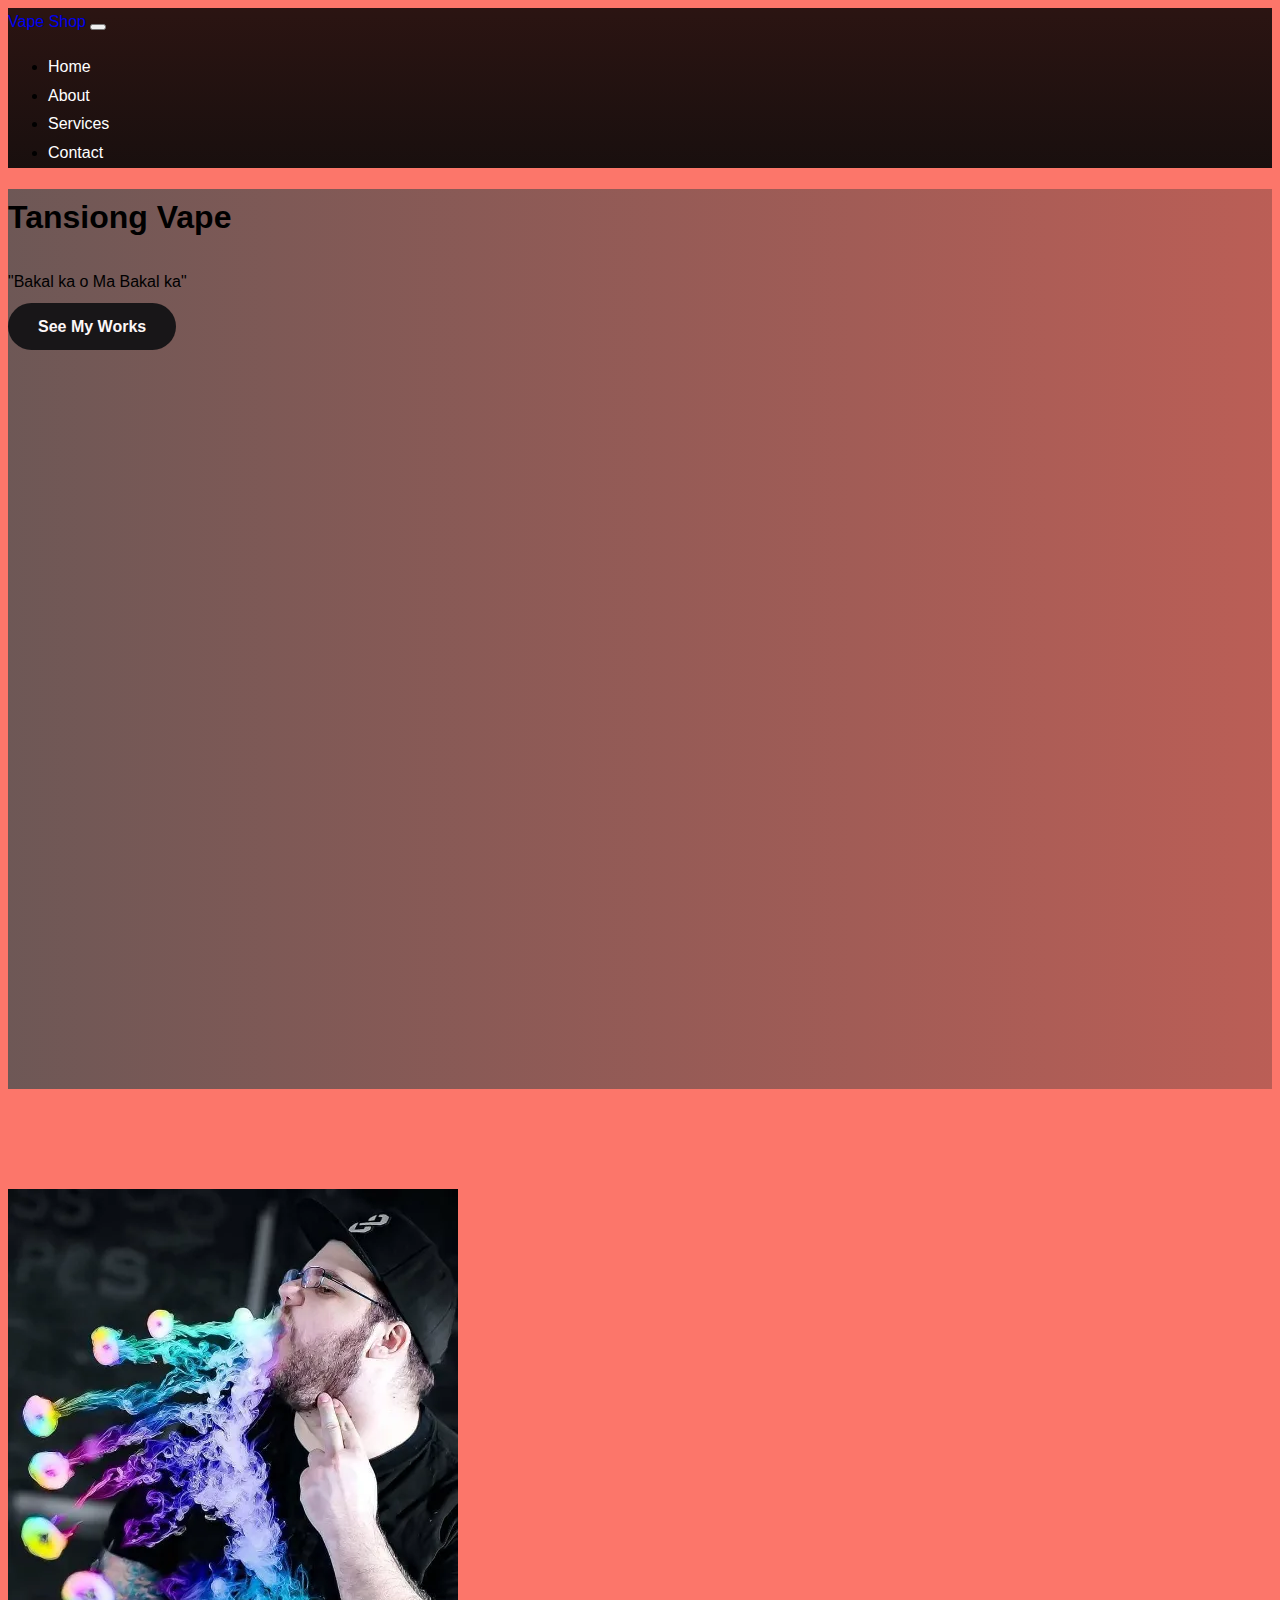
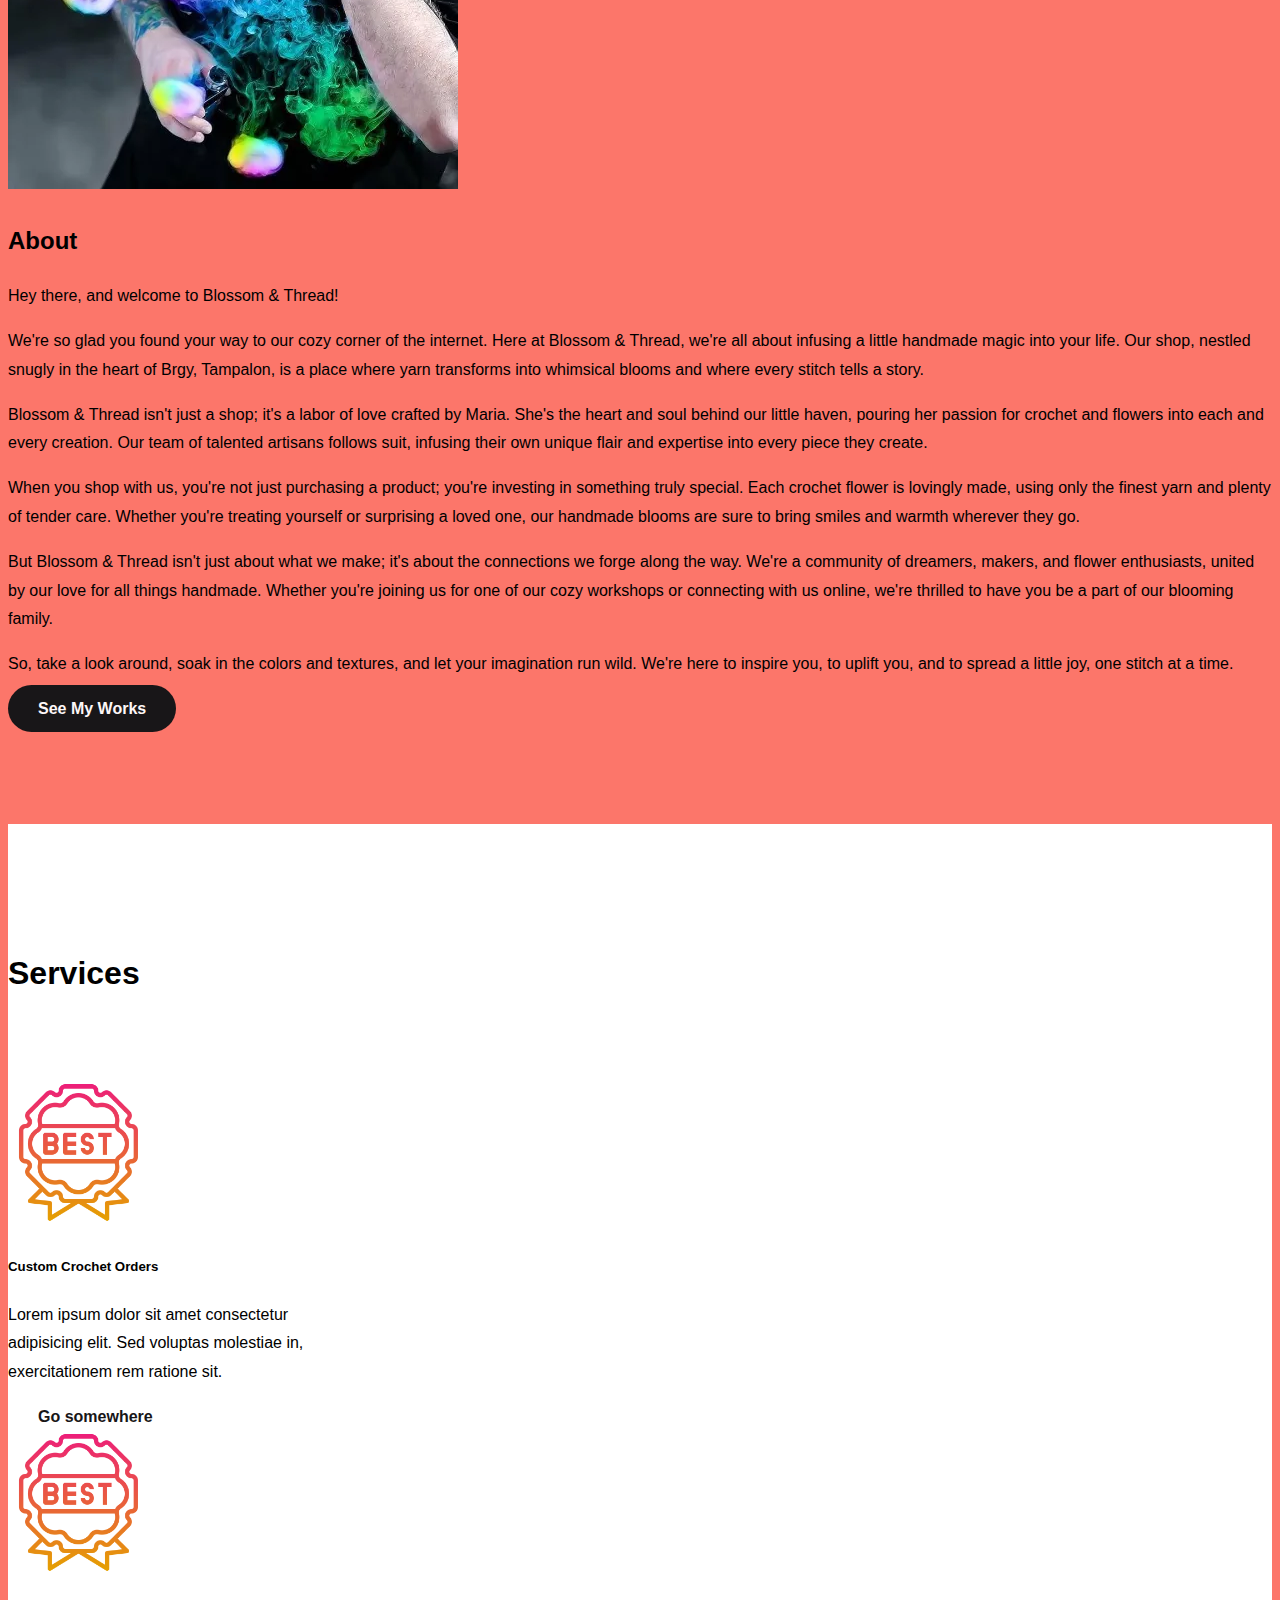
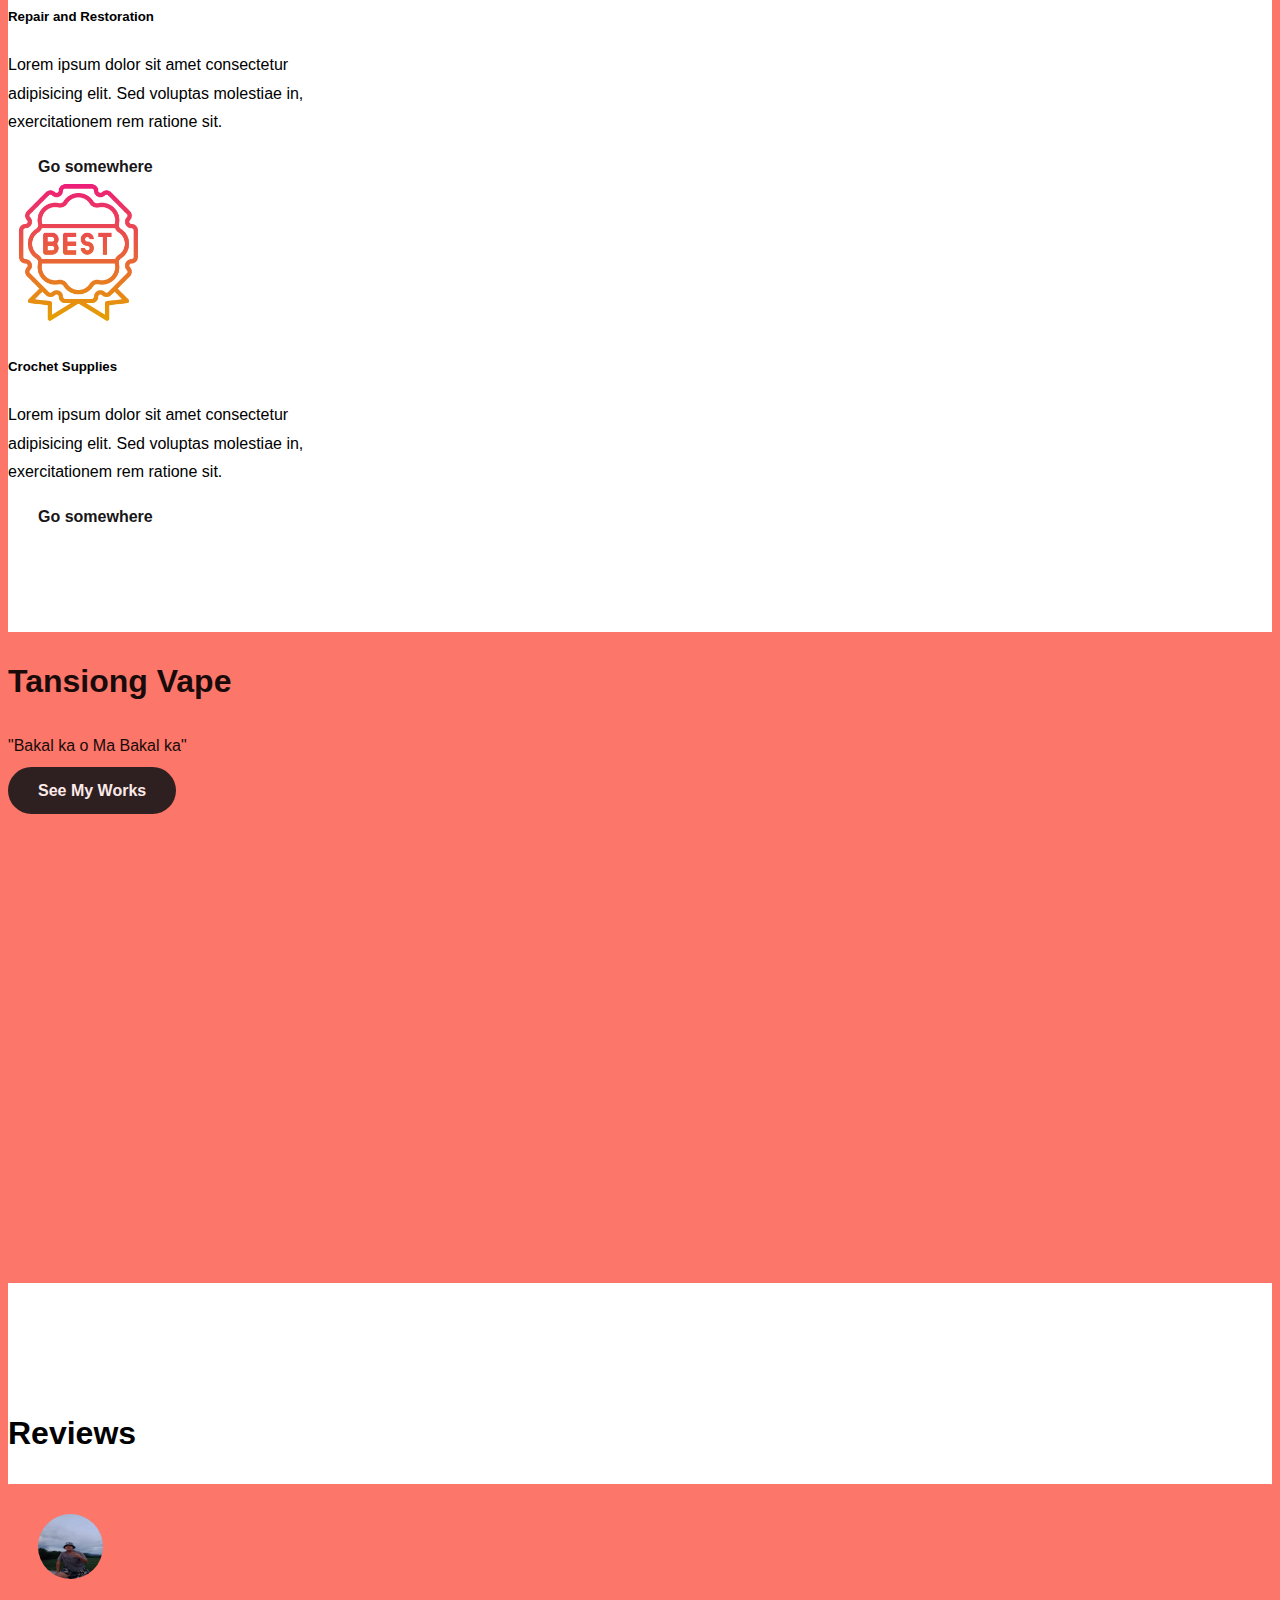
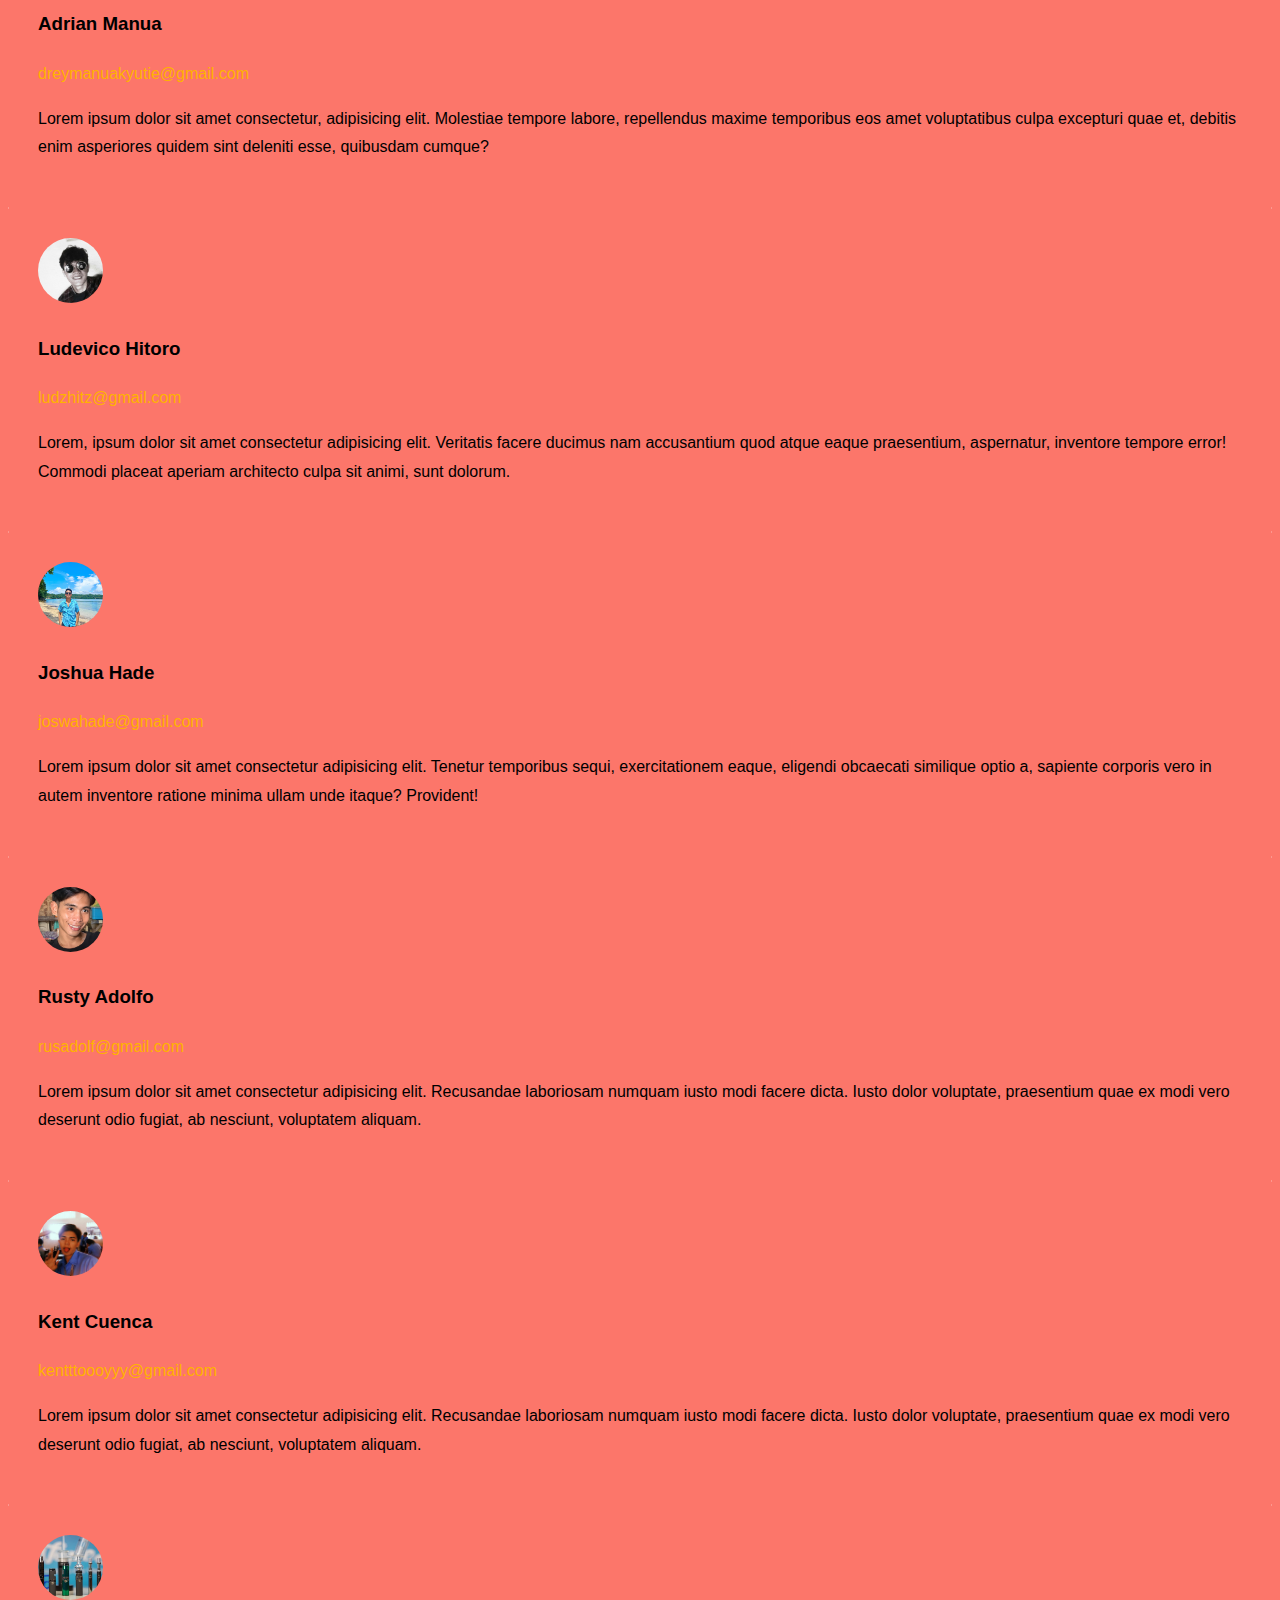
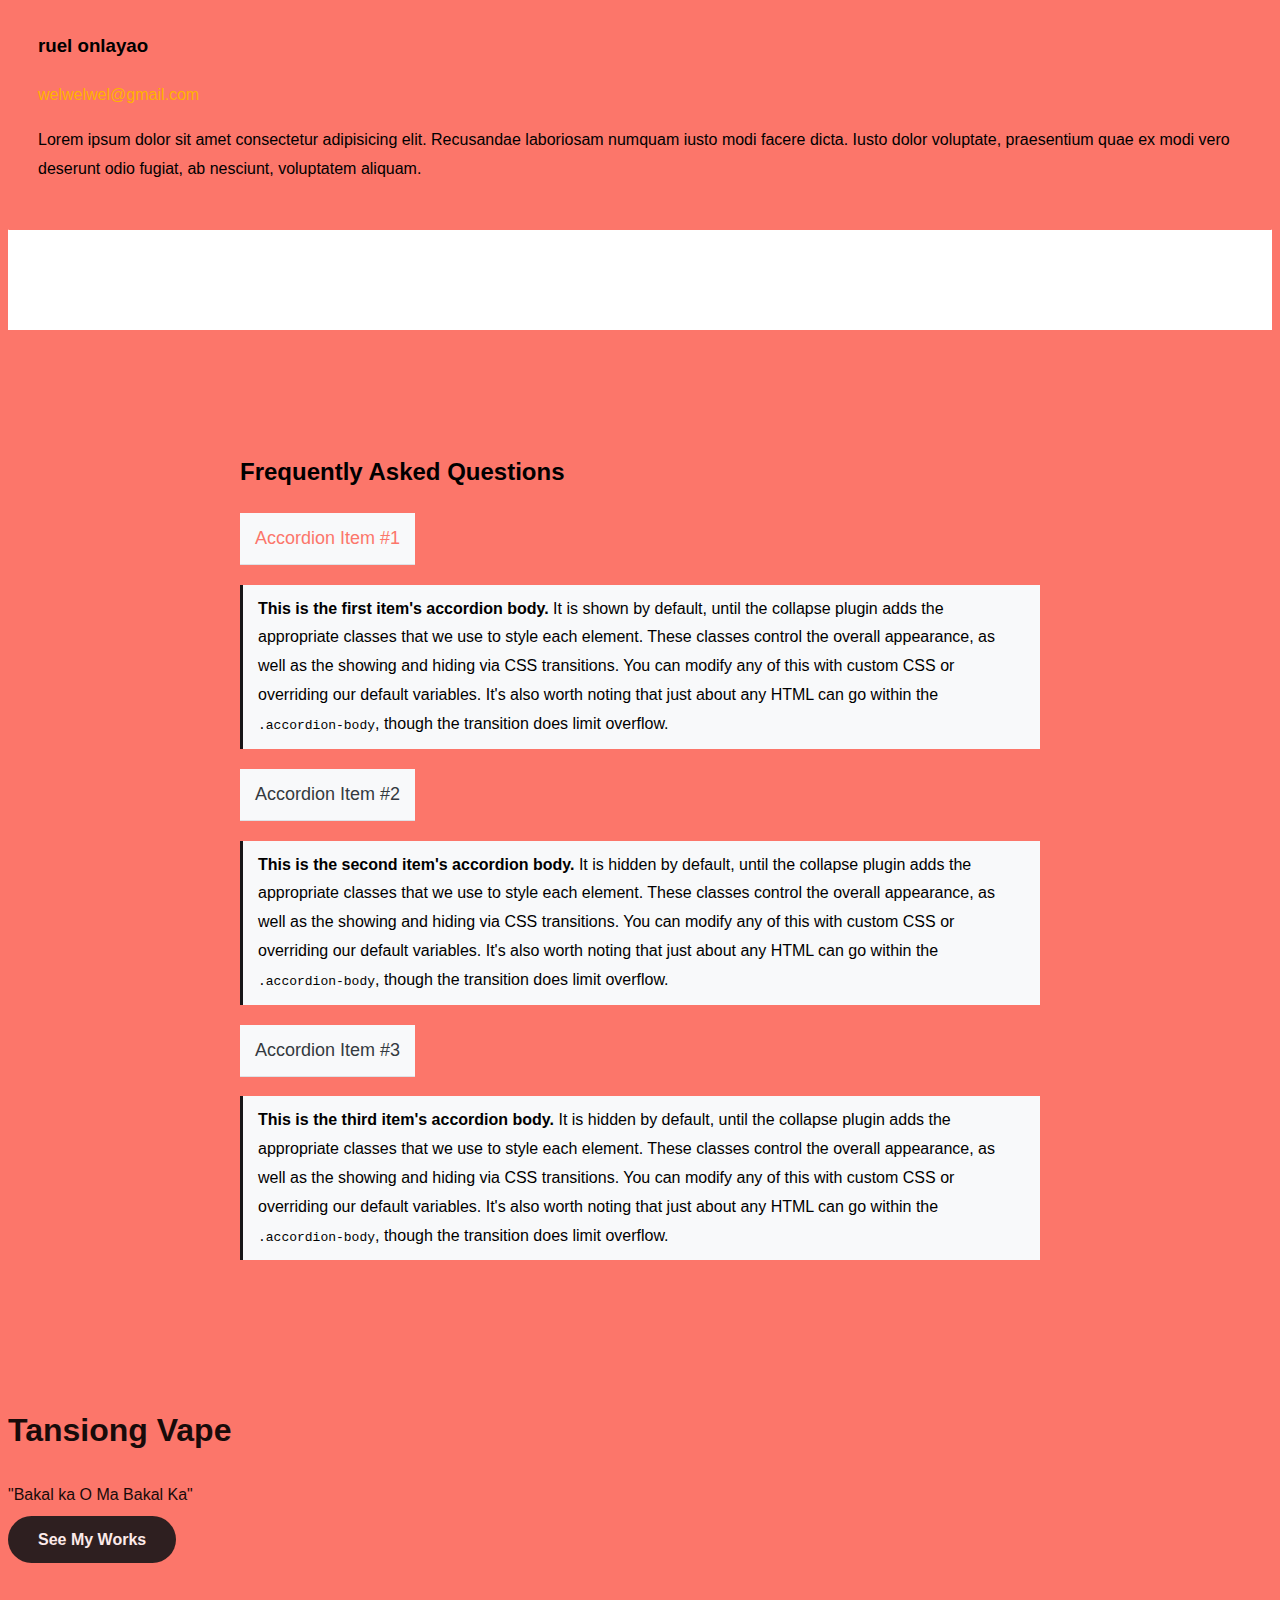
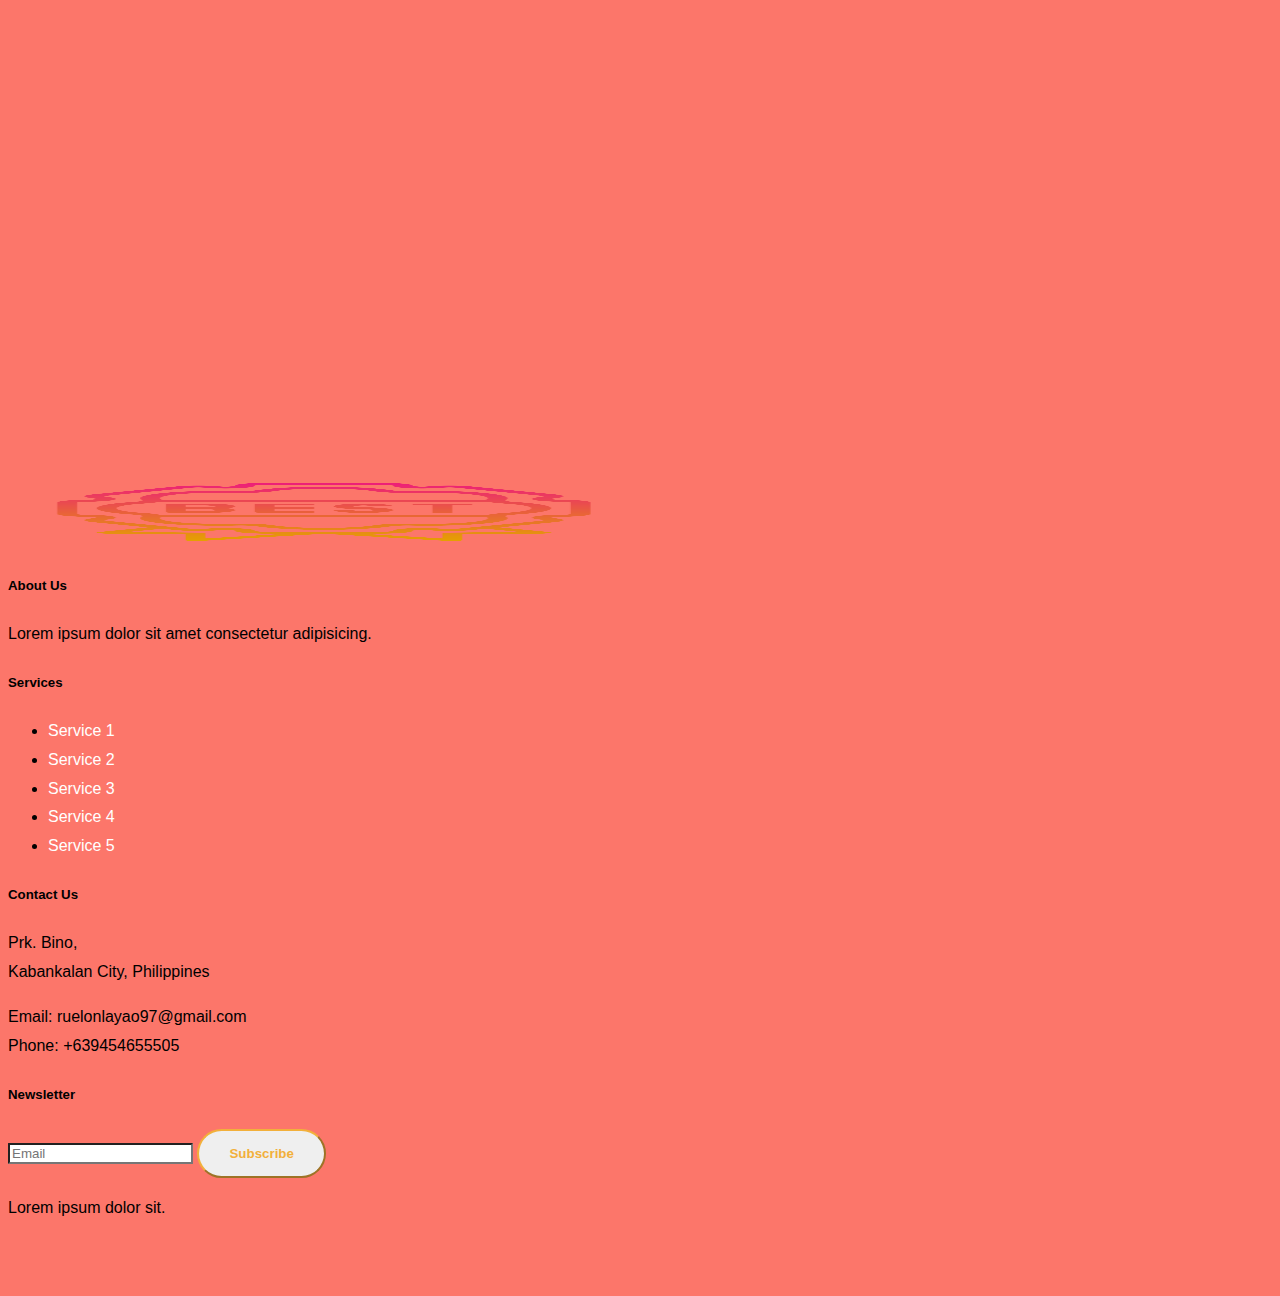
==== index.html @ 52c1e03f "testing" ====
<!DOCTYPE html>
<html lang="en">

<head>
    <meta charset="UTF-8">
    <meta name="viewport" content="width=device-width, initial-scale=1.0">
    <title>Document</title>
    <link href="https://cdn.jsdelivr.net/npm/bootstrap@5.2.3/dist/css/bootstrap.min.css" rel="stylesheet"
        integrity="sha384-rbsA2VBKQhggwzxH7pPCaAqO46MgnOM80zW1RWuH61DGLwZJEdK2Kadq2F9CUG65" crossorigin="anonymous">
    <link rel="stylesheet" href="./Assets/css/style.css">
    <script src="https://cdn.jsdelivr.net/npm/bootstrap@5.2.3/dist/js/bootstrap.bundle.min.js"
        integrity="sha384-kenU1KFdBIe4zVF0s0G1M5b4hcpxyD9F7jL+jjXkk+Q2h455rYXK/7HAuoJl+0I4"
        crossorigin="anonymous"></script>
</head>

<body>
    <nav class="navbar navbar-expand-lg bg-light">
        <div class="container">
            <a class="navbar-brand text-light" href="#">Vape Shop</a>
            <button class="navbar-toggler" type="button" data-bs-toggle="collapse"
                data-bs-target="#navbarSupportedContent" aria-controls="navbarSupportedContent" aria-expanded="false"
                aria-label="Toggle navigation">
                <span class="navbar-toggler-icon"></span>
            </button>
            <div class="collapse navbar-collapse" id="navbarSupportedContent">
                <ul class="navbar-nav ms-auto">
                    <li class="nav-item">
                        <a class="nav-link active text-light" aria-current="page" href="#">Home</a>
                    </li>
                    <li class="nav-item">
                        <a class="nav-link" href="#">About</a>
                    </li>
                    <li class="nav-item">
                        <a class="nav-link" href="#">Services</a>
                    </li>
                    <li class="nav-item">
                        <a class="nav-link" href="#">Contact</a>
                    </li>
            </div>
        </div>
    </nav>

    <!--banner-->
    <div id="banner" class="banner d-flex align-items-center">
        <div class="container">
            <div class="row">
                <div class="col-lg-12 text-center">
                    <h1 class="display-2 text-light fw-bold">Tansiong Vape</h1>
                    <p class="text-light">"Bakal ka o Ma Bakal ka"</p>
                    <a href="#work" class="btn btn-brand">See My Works</a>
                </div>
            </div>
        </div>
    </div>

    <script src="https://cdn.jsdelivr.net/npm/bootstrap@5.2.3/dist/js/bootstrap.bundle.min.js"
        integrity="sha384-kenU1KFdBIe4zVF0s0G1M5b4hcpxyD9F7jL+jjXkk+Q2h455rYXK/7HAuoJl+0I4"
        crossorigin="anonymous"></script>


    <!--ABOUT SECTION-->

    <section id="About">
        <div class="container">
            <div class="row align-items-center">
                <div class="col-lg-6">
                    <img src="./Assets/images/img.000.webp" alt="">
                </div>
                <div class="col-lg-6">
                    <h2 class="display-2 text-white fw-bold">About</h2>
                    <p class="text-white">Hey there, and welcome to Blossom & Thread!</p>
                    <p class="text-white">We're so glad you found your way to our cozy corner of the internet. Here at
                        Blossom & Thread, we're all about infusing a little handmade magic into your life. Our shop,
                        nestled snugly in the heart of Brgy, Tampalon, is a place where yarn transforms into whimsical
                        blooms and where every stitch tells a story.</p>
                    <p class="text-white">Blossom & Thread isn't just a shop; it's a labor of love crafted by Maria.
                        She's the heart and soul behind our little haven, pouring her passion for crochet and
                        flowers into each and every creation. Our team of talented artisans follows suit, infusing their
                        own unique flair and expertise into every piece they create.</p>
                    <p class="text-white">When you shop with us, you're not just purchasing a product; you're investing
                        in something truly special. Each crochet flower is lovingly made, using only the finest yarn and
                        plenty of tender care. Whether you're treating yourself or surprising a loved one, our handmade
                        blooms are sure to bring smiles and warmth wherever they go.</p>
                    <p class="text-white">But Blossom & Thread isn't just about what we make; it's about the connections
                        we forge along the way. We're a community of dreamers, makers, and flower enthusiasts, united by
                        our love for all things handmade. Whether you're joining us for one of our cozy workshops or
                        connecting with us online, we're thrilled to have you be a part of our blooming family.</p>
                    <p class="text-white">So, take a look around, soak in the colors and textures, and let your
                        imagination run wild. We're here to inspire you, to uplift you, and to spread a little joy, one
                        stitch at a time.</p>
                    <a href="#work" class="btn btn-brand">See My Works</a>
                </div>
            </div>
        </div>
    </section>


    <!--Sevices Section-->
    <section id="Services">
        <div class="container">
            <div class="text-center">
                <h1>Services</h1><br><br>
            </div>
            <div class="row">
                <div class="col-lg-4 d-flex align-items-center justify-content-center">
                    <div class="card py-3 px-2" style="width: 22rem;">
                        <img src="./Assets/images/best-seller_10680595.png" class="card-img-top icon-box-img mx-auto" alt="...">
                        <div class="card-body text-center">
                            <h5 class="card-title fw-bold">Custom Crochet Orders</h5>
                            <p class="card-text">Lorem ipsum dolor sit amet consectetur adipisicing elit. Sed voluptas molestiae in, exercitationem rem ratione sit.
                            </p>
                            <a href="#" class="btn btn-outline-brand">Go somewhere</a>
                        </div>
                    </div>
                </div> 
                <div class="col-lg-4 d-flex align-items-center justify-content-center">
                    <div class="card py-3 px-2" style="width: 22rem;">
                        <img src="./Assets/images/best-seller_10680595.png" class="card-img-top icon-box-img mx-auto" alt="...">
                        <div class="card-body text-center">
                            <h5 class="card-title fw-bold">Repair and Restoration</h5>
                            <p class="card-text">Lorem ipsum dolor sit amet consectetur adipisicing elit. Sed voluptas molestiae in, exercitationem rem ratione sit.</p>
                            <a href="#" class="btn btn-outline-brand">Go somewhere</a>
                        </div>
                    </div>
                </div>
                        <div class="col-lg-4 d-flex align-items-center justify-content-center">
                            <div class="card py-3 px-2" style="width: 22rem;">
                                <img src="./Assets/images/best-seller_10680595.png" class="card-img-top icon-box-img mx-auto" alt="...">
                                <div class="card-body text-center">
                                    <h5 class="card-title fw-bold">Crochet Supplies</h5>
                                    <p class="card-text">Lorem ipsum dolor sit amet consectetur adipisicing elit. Sed voluptas molestiae in, exercitationem rem ratione sit.</p>
                                    <a href="#" class="btn btn-outline-brand">Go somewhere</a>
                                </div>
                            </div>
                        </div>
                            
            </div>
        </div>
    </section>



    <!-- Call to action-->
    <div id="cta" class="cta d-flex align-items-center">
        <div class="container">
            <div class="row">
                <div class="col-lg-12 text-center">
                    <h1 class="display-2 text-light fw-bold">Tansiong Vape</h1>
                    <p class="text-light">"Bakal ka o Ma Bakal ka"</p>
                    <a href="#work" class="btn btn-brand">See My Works</a>
                </div>
            </div>
        </div>
    </div>



    <!--Reviews-->

    <section id="reviews">
        <div class="container">
            <div class="row">
                <div class="col-lg-12">
                    <h1 class="text-dark">Reviews</h1>
                </div>
            </div>

            <div class="row row-cols-lg-3">
                <div class="col">
                    <div class="testimonials mt-4">
                        <div class="d-flex">
                            <img src="./Assets/images/drey young.jpg" alt="">
                            <div class="ms-2 mb-2">
                                <h3 class="text-white">Adrian Manua</h3>
                                <p><a href="">dreymanuakyutie@gmail.com</a></p>
                            </div>
                        </div>
                        <p class="text-white">Lorem ipsum dolor sit amet consectetur, adipisicing elit. Molestiae tempore labore, repellendus maxime temporibus eos amet voluptatibus culpa excepturi quae et, debitis enim asperiores quidem sint deleniti esse, quibusdam cumque?</p>
                    </div>
                </div>
                <div class="col">
                    <div class="testimonials mt-4">
                        <div class="d-flex">
                            <img src="./Assets/images/luddzzzz.jpg" alt="">
                            <div class="ms-2 mb-2">
                                <h3 class="text-white">Ludevico Hitoro</h3>
                                <p><a href="">ludzhitz@gmail.com</a></p>
                            </div>
                        </div>
                        <p class="text-white">Lorem, ipsum dolor sit amet consectetur adipisicing elit. Veritatis facere ducimus nam accusantium quod atque eaque praesentium, aspernatur, inventore tempore error! Commodi placeat aperiam architecto culpa sit animi, sunt dolorum.</p>
                    </div>
                </div>
                <div class="col">
                    <div class="testimonials mt-4">
                        <div class="d-flex">
                            <img src="./Assets/images/joswa.jpg" alt="">
                            <div class="ms-2 mb-2">
                                <h3 class="text-white">Joshua Hade</h3>
                                <p><a href="">joswahade@gmail.com</a></p>
                            </div>
                        </div>
                        <p class="text-white">Lorem ipsum dolor sit amet consectetur adipisicing elit.
                            Tenetur temporibus sequi, exercitationem eaque, eligendi obcaecati similique optio a,
                            sapiente corporis vero in autem inventore ratione minima ullam unde itaque? Provident!</p>
                    </div>
                </div>
                <div class="col">
                    <div class="testimonials mt-4">
                        <div class="d-flex">
                            <img src="./Assets/images/rusty.jpg" alt="">
                            <div class="ms-2 mb-2">
                                <h3 class="text-white">Rusty Adolfo</h3>
                                <p><a href="">rusadolf@gmail.com</a></p>
                            </div>
                        </div>
                        <p class="text-white">Lorem ipsum dolor sit amet consectetur adipisicing elit.
                            Recusandae laboriosam numquam iusto modi facere dicta. Iusto dolor voluptate,
                            praesentium quae ex modi vero deserunt odio fugiat, ab nesciunt, voluptatem aliquam.</p>
                    </div>
                </div>
                <div class="col">
                    <div class="testimonials mt-4">
                        <div class="d-flex">
                            <img src="./Assets/images/kentoy.jpg" alt="">
                            <div class="ms-2 mb-2">
                                <h3 class="text-white">Kent Cuenca</h3>
                                <p><a href="">kentttoooyyy@gmail.com</a></p>
                            </div>
                        </div>
                        <p class="text-white">Lorem ipsum dolor sit amet consectetur adipisicing elit.
                            Recusandae laboriosam numquam iusto modi facere dicta. Iusto dolor voluptate,
                            praesentium quae ex modi vero deserunt odio fugiat, ab nesciunt, voluptatem aliquam.</p>
                    </div>
                </div>
                <div class="col">
                    <div class="testimonials mt-4">
                        <div class="d-flex">
                            <img src="./Assets/images/vape.000.webp" alt="">
                            <div class="ms-2   mb-2">
                                <h3 class="text-white">ruel onlayao</h3>
                                <p><a href="">welwelwel@gmail.com</a></p>
                            </div>
                        </div>
                        <p class="text-white">Lorem ipsum dolor sit amet consectetur adipisicing elit.
                            Recusandae laboriosam numquam iusto modi facere dicta. Iusto dolor voluptate,
                            praesentium quae ex modi vero deserunt odio fugiat, ab nesciunt, voluptatem aliquam.</p>
                    </div>
                </div>
            </div>
        </div>
    </section>

    <!--FAQs-->
    <section id="faq">
        <div class="container">
            <div class="faq-section">
                <h2>Frequently Asked Questions</h2>
                <div class="accordion" id="accordionExample">
                    <div class="accordion-item">
                        <h2 class="accordion-header" id="headingOne">
                            <button class="accordion-button" type="button" data-bs-toggle="collapse"
                                data-bs-target="#collapseOne" aria-expanded="true" aria-controls="collapseOne">
                                Accordion Item #1
                            </button>
                        </h2>
                        <div id="collapseOne" class="accordion-collapse collapse show" aria-labelledby="headingOne"
                            data-bs-parent="#accordionExample">
                            <div class="accordion-body">
                                <strong>This is the first item's accordion body.</strong> It is shown by default, until
                                the collapse plugin adds the appropriate classes that we use to style each element.
                                These classes control the overall appearance, as well as the showing and hiding via CSS
                                transitions. You can modify any of this with custom CSS or overriding our default
                                variables. It's also worth noting that just about any HTML can go within the
                                <code>.accordion-body</code>, though the transition does limit overflow.
                            </div>
                        </div>
                    </div>
                    <div class="accordion-item">
                        <h2 class="accordion-header" id="headingTwo">
                            <button class="accordion-button collapsed" type="button" data-bs-toggle="collapse"
                                data-bs-target="#collapseTwo" aria-expanded="false" aria-controls="collapseTwo">
                                Accordion Item #2
                            </button>
                        </h2>
                        <div id="collapseTwo" class="accordion-collapse collapse" aria-labelledby="headingTwo"
                            data-bs-parent="#accordionExample">
                            <div class="accordion-body">
                                <strong>This is the second item's accordion body.</strong> It is hidden by default,
                                until the collapse plugin adds the appropriate classes that we use to style each
                                element. These classes control the overall appearance, as well as the showing and hiding
                                via CSS transitions. You can modify any of this with custom CSS or overriding our
                                default variables. It's also worth noting that just about any HTML can go within the
                                <code>.accordion-body</code>, though the transition does limit overflow.
                            </div>
                        </div>
                    </div>
                    <div class="accordion-item">
                        <h2 class="accordion-header" id="headingThree">
                            <button class="accordion-button collapsed" type="button" data-bs-toggle="collapse"
                                data-bs-target="#collapseThree" aria-expanded="false" aria-controls="collapseThree">
                                Accordion Item #3
                            </button>
                        </h2>
                        <div id="collapseThree" class="accordion-collapse collapse" aria-labelledby="headingThree"
                            data-bs-parent="#accordionExample">
                            <div class="accordion-body">
                                <strong>This is the third item's accordion body.</strong> It is hidden by default, until
                                the collapse plugin adds the appropriate classes that we use to style each element.
                                These classes control the overall appearance, as well as the showing and hiding via CSS
                                transitions. You can modify any of this with custom CSS or overriding our default
                                variables. It's also worth noting that just about any HTML can go within the
                                <code>.accordion-body</code>, though the transition does limit overflow.
                            </div>
                        </div>
                    </div>
                </div>
            </div>
        </div>
    </section>

    <!-- Call to action-->
    <div id="cta" class="cta d-flex align-items-center">
        <div class="container">
            <div class="row">
                <div class="col-lg-12 text-center">
                    <h1 class="display-2 text-light fw-bold">Tansiong Vape</h1>
                    <p class="text-light">"Bakal ka O Ma Bakal Ka"</p>
                    <a href="#work" class="btn btn-brand">See My Works</a>
                </div>
            </div>
        </div>
    </div>

    <!-- Footer -->
    <footer class="footer text-white" id="footer">
        <div class="container">
            <div class="row al">
                <div class="col-md-3 col-sm-6 text-lg-start text-center">
                    <a class="navbar-brand" href="#">
                        <img src="./Assets/images/best-seller_10680595.png" alt="Logo" height="60px">
                    </a>
                    <h5 class="mt-4">About Us</h5>
                    <p>Lorem ipsum dolor sit amet consectetur adipisicing.</p>
                </div>
                <div class="col-md-3 col-sm-6 text-lg-start ps-lg-5 ps-0 text-center">
                    <h5>Services</h5>
                    <ul class="list-unstyled">
                        <li><a href="#">Service 1</a></li>
                        <li><a href="#">Service 2</a></li>
                        <li><a href="#">Service 3</a></li>
                        <li><a href="#">Service 4</a></li>
                        <li><a href="#">Service 5</a></li>
                    </ul>
                </div>
                <div class="col-md-3 col-sm-6 text-lg-start text-center">
                    <h5>Contact Us</h5>
                    <p>Prk. Bino,<br>Kabankalan City, Philippines</p>
                    <p>Email: ruelonlayao97@gmail.com<br>Phone: +639454655505</p>
                </div>
                <div class="col-md-3 col-sm-6 text-lg-start text-center">
                    <h5>Newsletter</h5>
                    <form>
                        <div class="input-group mb-3">
                            <input type="text" class="form-control" style="border-radius: 1px;" placeholder="Email"
                                aria-label="email" aria-describedby="button-addon2">
                            <button class="btn btn-outline-light" type="button" id="button-addon2">Subscribe</button>
                        </div>
                    </form>
                    <p>Lorem ipsum dolor sit.</p>
                </div>
            </div>
        </div>
    </footer>

    <script src="https://cdn.jsdelivr.net/npm/bootstrap@5.2.3/dist/js/bootstrap.bundle.min.js"
        integrity="sha384-kenU1KFdBIe4zVF0s0G1M5b4hcpxyD9F7jL+jjXkk+Q2h455rYXK/7HAuoJl+0I4"
        crossorigin="anonymous"></script>

</body>




</html>
---- Assets/css/style.css ----
:root {
    --bg1: #FC766AFF;
    --bg2: #000000;
    --body: rgb(95, 86, 86);
    --black: #181618;
    --white: rgb(255, 255, 255);
    --p: rgb(255, 179, 0);

}
 
body {
    font-family: Arial, Helvetica, sans-serif;
    color: var(--bg2);
    line-height: 1.8;
    background-color: var(--bg1);
}

a {
 text-decoration: none;
}


#banner {
    min-height: 100vh;
    background: linear-gradient( to right, hsla(0, 2%, 33%, 0.856), rgba(44, 42, 42, 0.315)),
    url(https://www.highermentality.com/wp-content/uploads/2018/01/vapin.jpg);
    background-size: cover;
}

.navbar {
    background: linear-gradient(to bottom, hsla(0, 0%, 0%, 0.829) ,rgba(7, 7, 7, 0.925));
}

.navbar .nav-link {
    color:#FFFFFF;
}

.navbar #navbarNav .nav-link.active {
    color: var(--black) !important;
}

.navbar .nav-link:hover {
    color: var(--bg1) !important;
}

.navbar-brand img {
    width: 50%;
}

.btn{
    padding: 15px 30px;
    transition: all 0.4s ease;
    font-weight: 800;
    border-radius: 100px;
}

.btn-brand {
    background-color: var(--black);
    color: #fdf7f7;
}

.btn-brand:hover {
    background-color: transparent;
    color: var(--white);
    border-color: var(--white);
}

.btn-outline-brand {
    background-color: transparent;
    color: var(--black);
    border-color: var(--black);
}

.btn-outline-brand:hover {
    background-color: var(--black);
    color: var(--black);
}

#about {
    background-color: var(--bg1);
    position: relative;
    z-index: 1;

}

section {
    padding-top: 100px;
    padding-bottom: 100px;
}


#Services {
    background-color: var(--white);
}

.icon-box-img {
    width: 40%;
}

.card {
    transition: background-color 0.3s, color 0.3s;
}

.card:hover {
    background-color: var(--bg1);
}

.card:hover .card-title,
.card:hover .card-text,
.card:hover .btn {
    color: #FFFFFF;

}

#cta {
    position: relative;
    opacity: 0.90;
    background-position: center;
    background-size: cover;
    background-repeat: no-repeat;
    background-attachment: fixed;
    background-image: linear-gradient( to right, hsla(0, 2%, 33%, 0.856), rgba(44, 42, 42, 0.315)),
    url(https://www.highermentality.com/wp-content/uploads/2018/01/vapin.jpg);
    min-height: 70vh;
}

#reviews {
    background-color: #FFFFFF;
}

.testimonials {
    padding: 30px;
    background-color: var(--bg1);
    border-radius: 1px;
}

.testimonials img {
    width: 65px;
    border-radius: 100px;
    height: 65px;
}

#reviews a {
    text-decoration: none;
    color: var(--p);
}

.faq-section {
    max-width: 800px;
    margin: auto;
}

.accordion-item {
    margin-bottom: 20px; /* Add margin bottom for spacing */
    border-radius: 0 !important;
}

.accordion-button {
    background-color: #f8f9fa;
    border: none;
    border-bottom: 1px solid #dee2e6;
    border-radius: 0;
    padding: 15px;
    font-size: 18px;
    font-weight: 500;
    color: #343a40;
    cursor: pointer;
    transition: background-color 0.3s, color 0.3s;
}

.accordion-body {
    border-left: 3px solid var(--black);
    padding: 10px 15px;
    margin-left: 0;
    background-color: #f8f9fa;
}

.faq-answer p {
    margin-bottom: 0;
}
 
.accordion-button:focus {
    box-shadow: none;
}

.accordion-button:not(.collapsed) {
    color: var(--bg1);
}

/* Hover effect for FAQ questions */
.accordion-button:hover {
    background-color: var(--white); /* Change background color on hover */
    color: var(--bg1); /* Change text color on hover */
}

/* Adjust accordion icon */
.accordion-button::after {
    font-family: "Font Awesome 5 Free";
    content: ""; /* Plus icon */
    float: right;
    font-weight: 900;
    margin-left: auto;
}

.accordion-button[aria-expanded="true"]::after {
    content: ""; /* Minus icon */
}

/* Footer */
#footer {
    padding-top: 50px;
    padding-bottom: 50px;
    background-color: var(--bg1);
}

#footer ul.list-unstyled li a {
    color: #ffffff;
}
#footer ul.list-unstyled li:hover a {
    color: var(--brand);
}

#reviews h2, #services h2 {
    color: var(--bg1);
}

.btn-outline-light {
    border-color: #F2B03B !important;
    color:#F2B03B
}
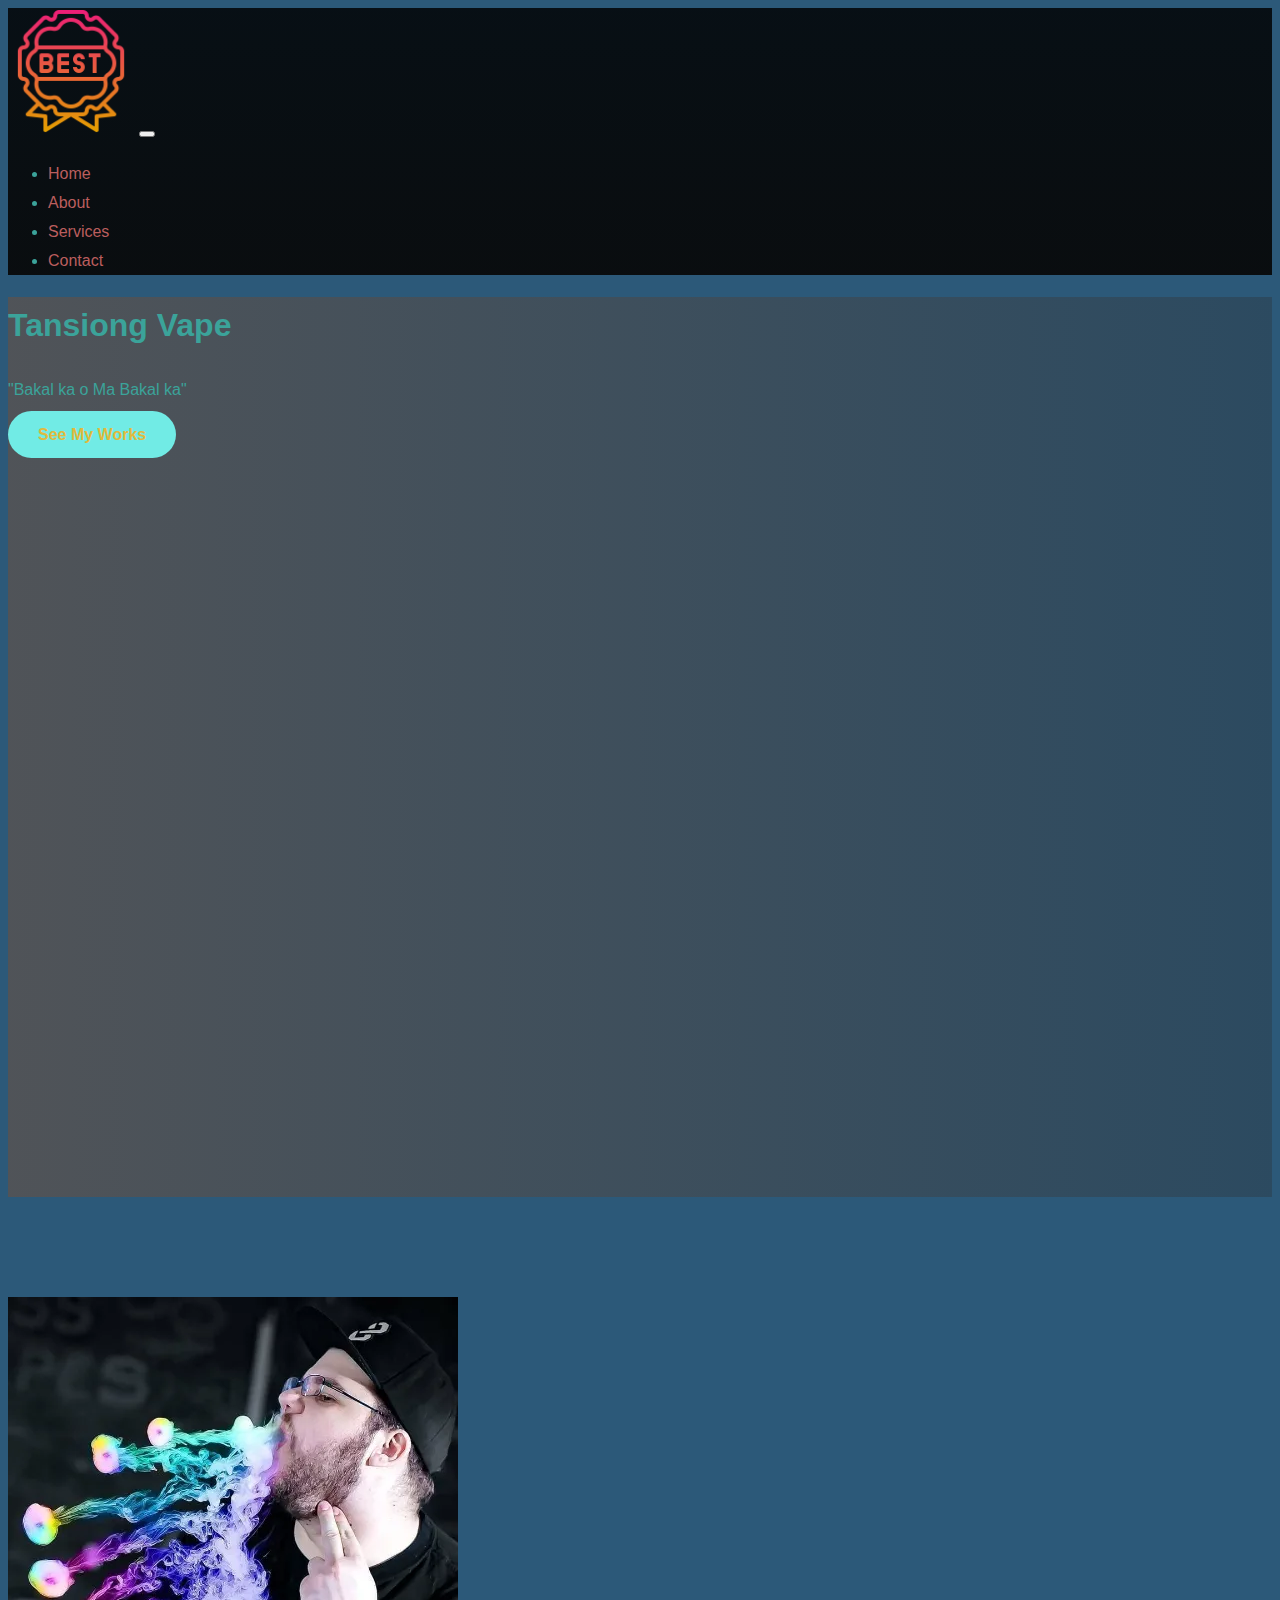
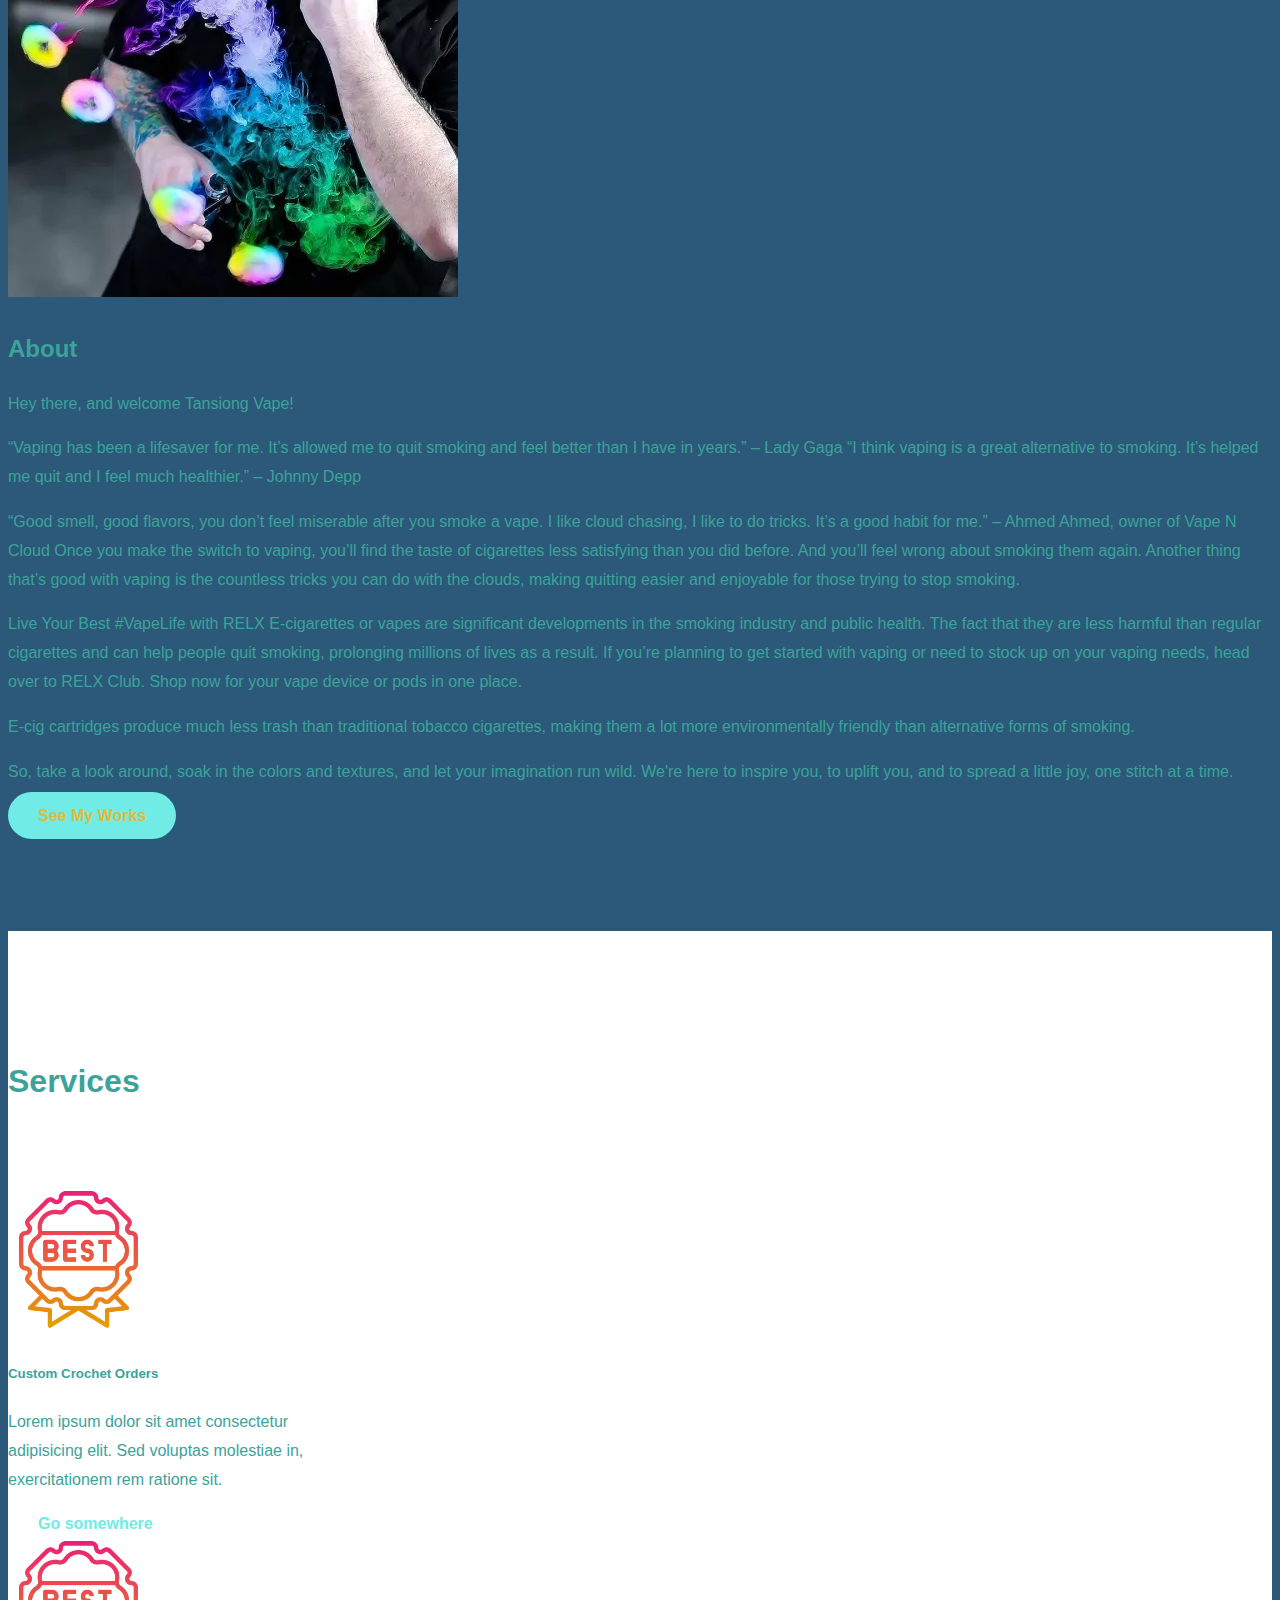
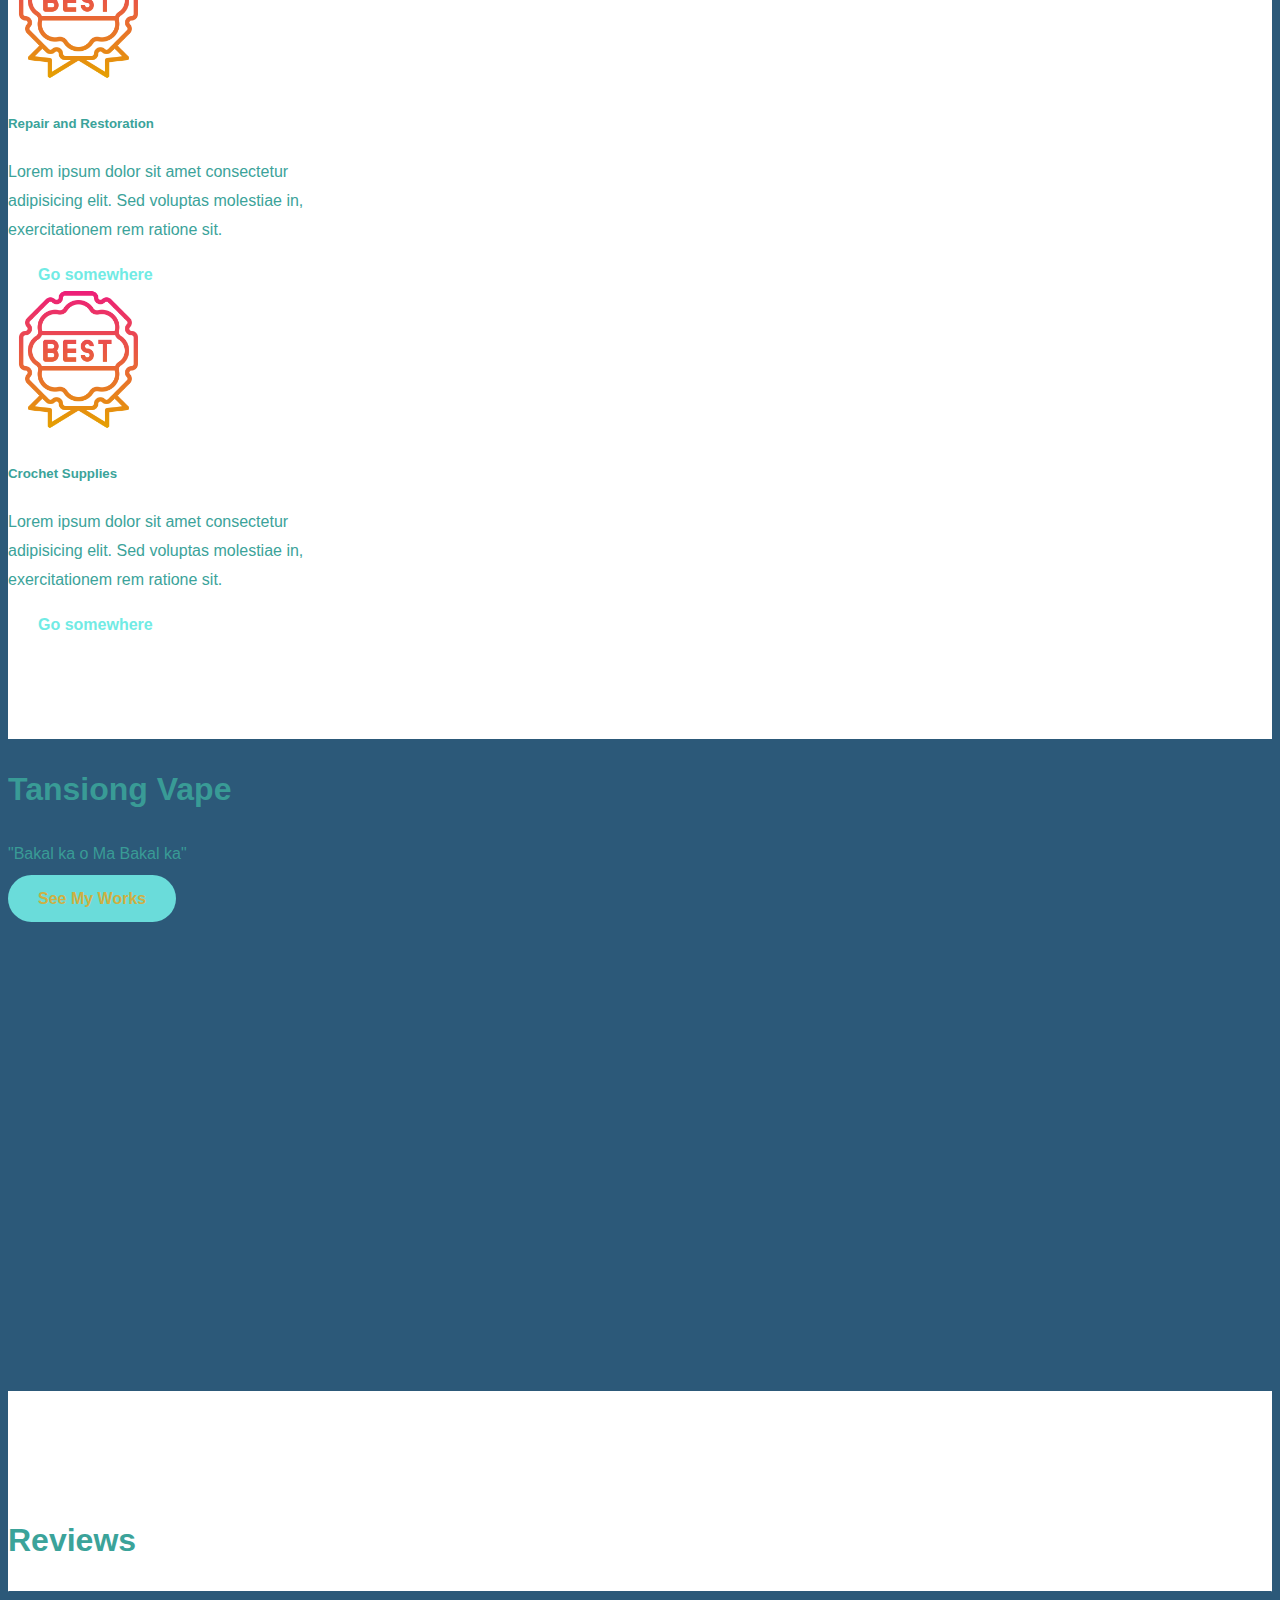
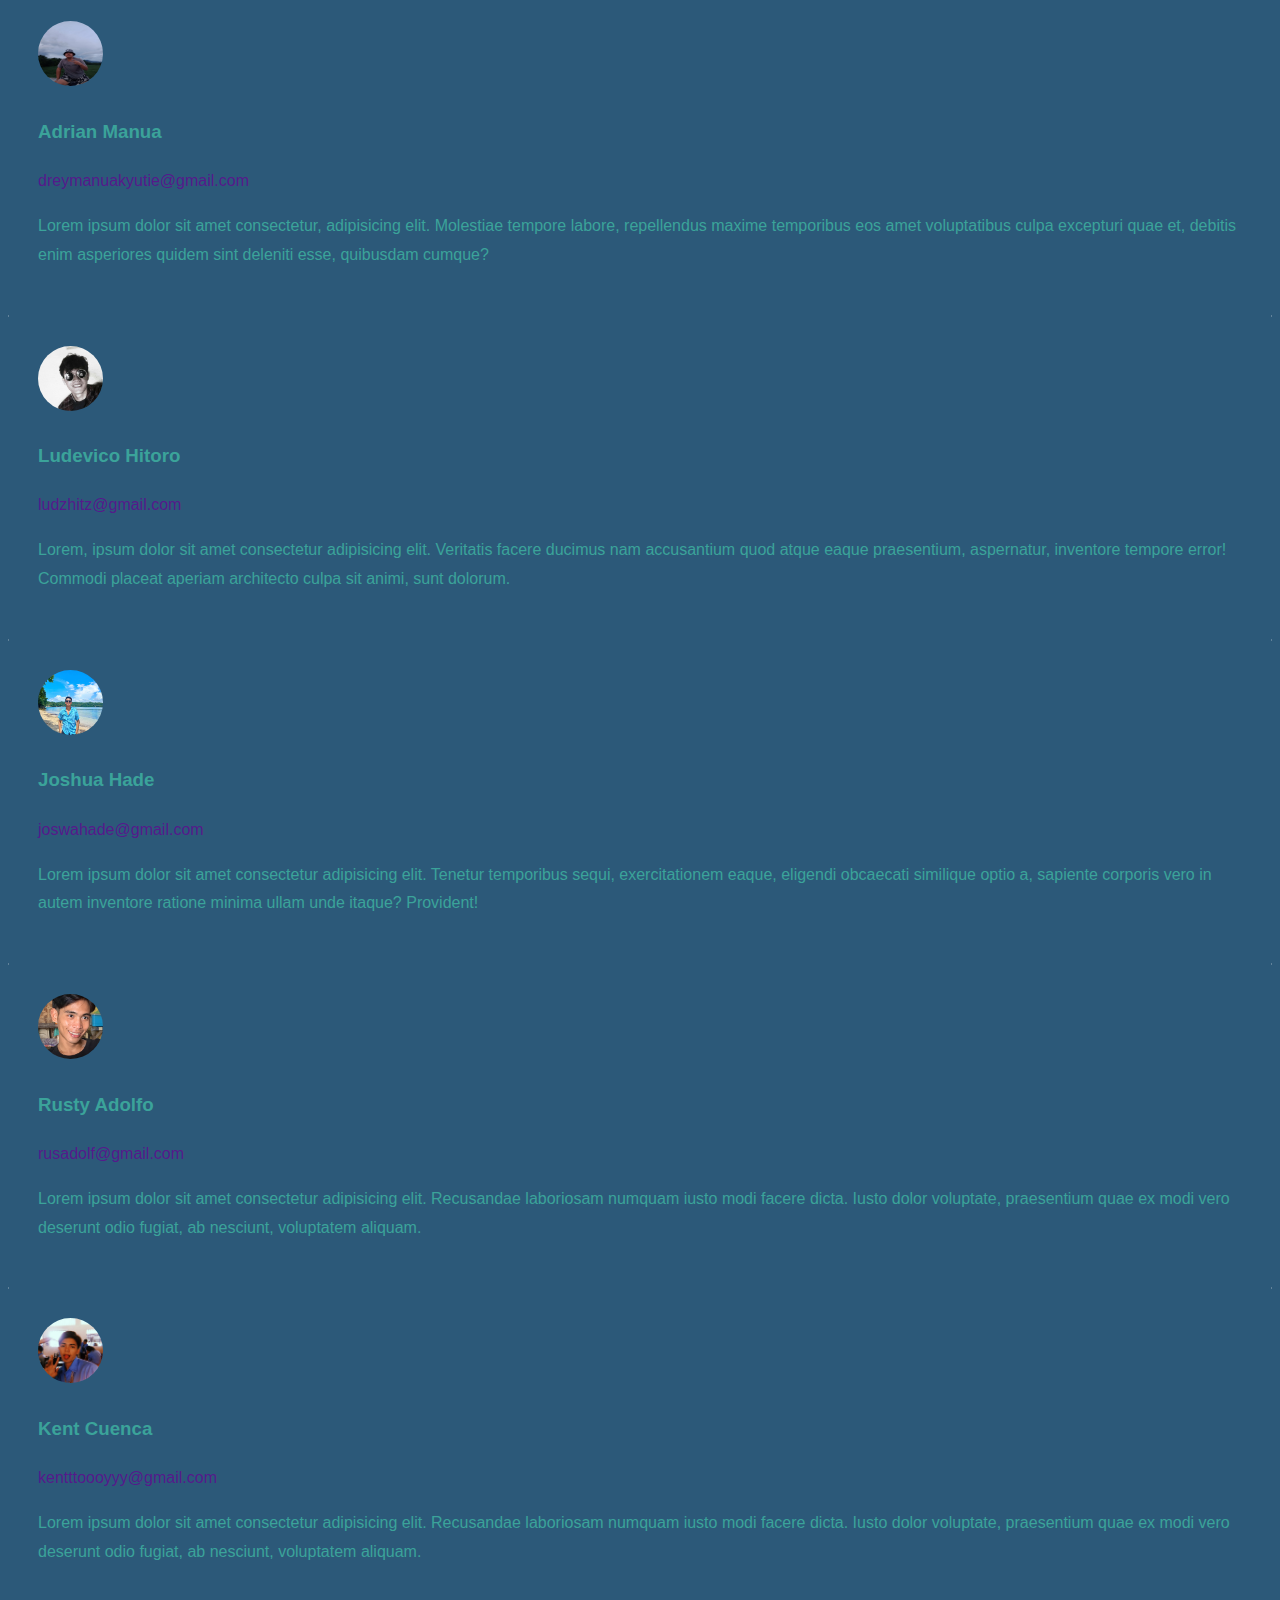
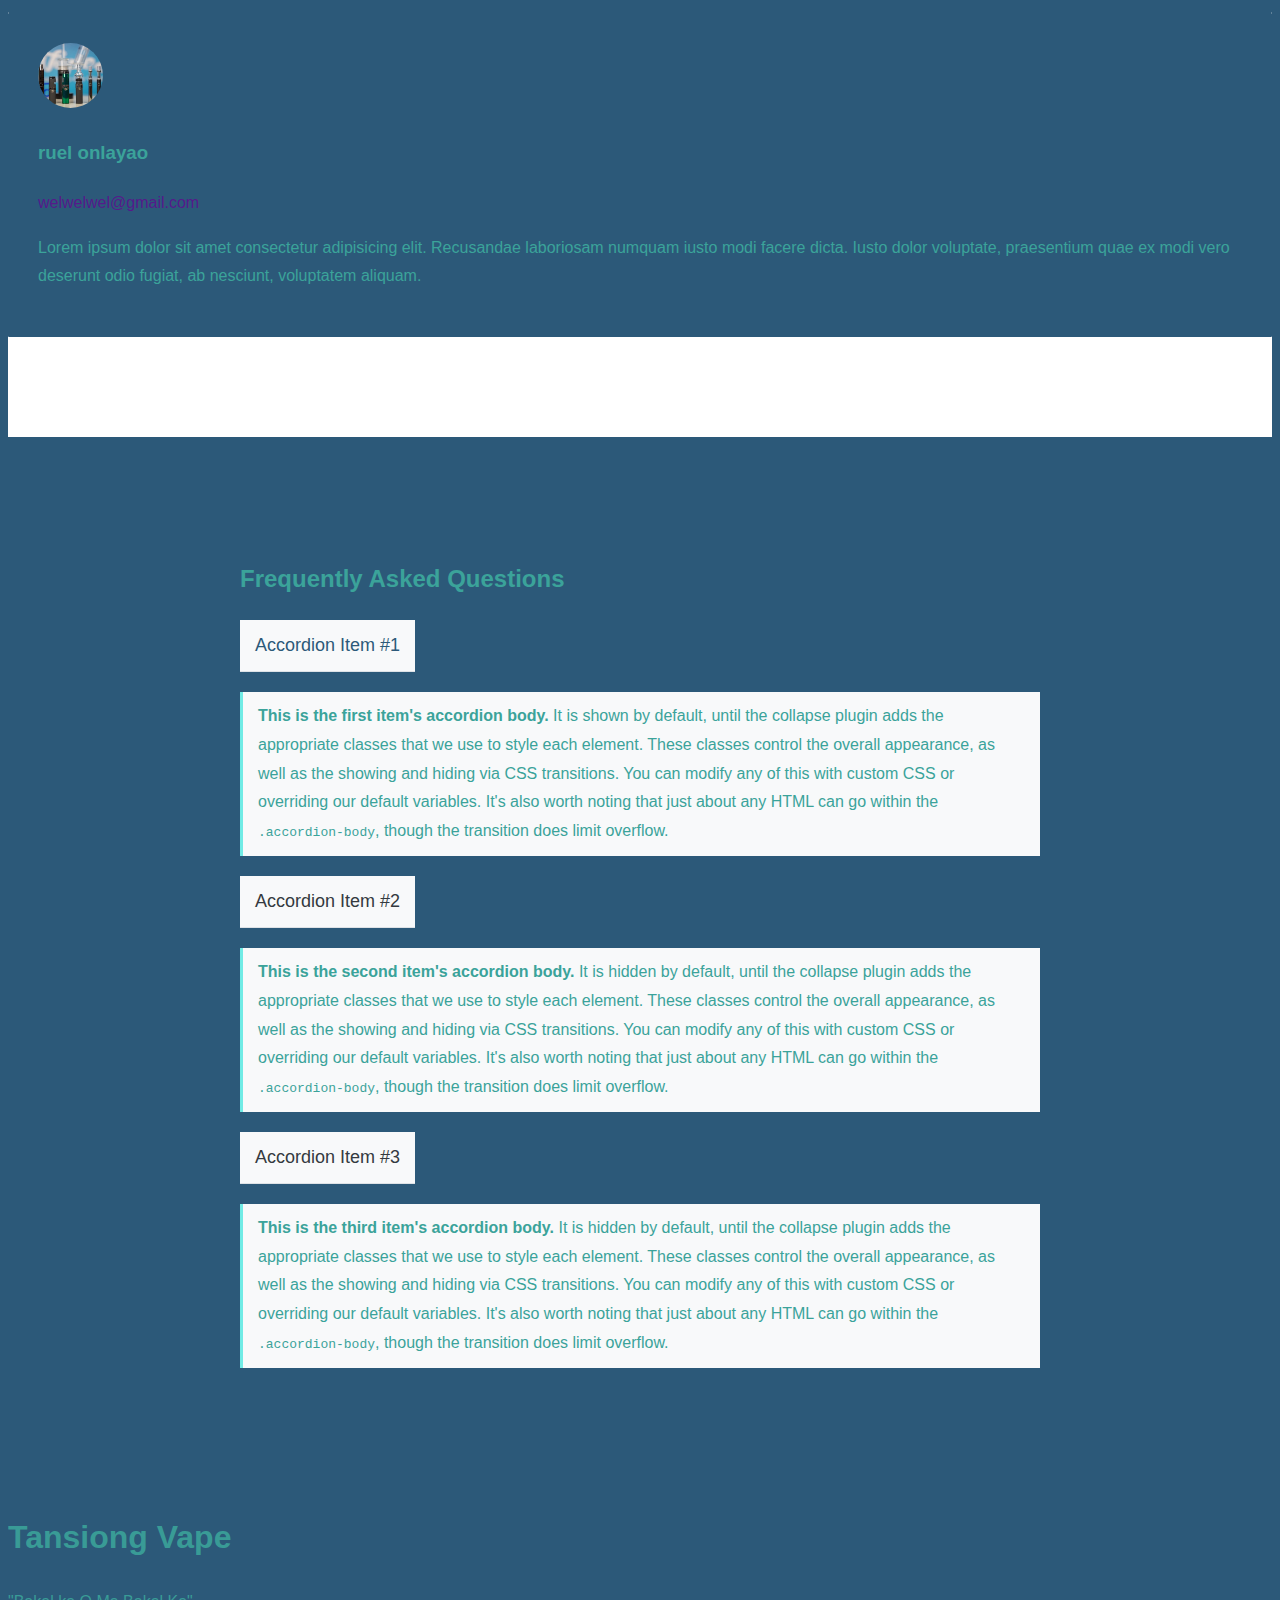
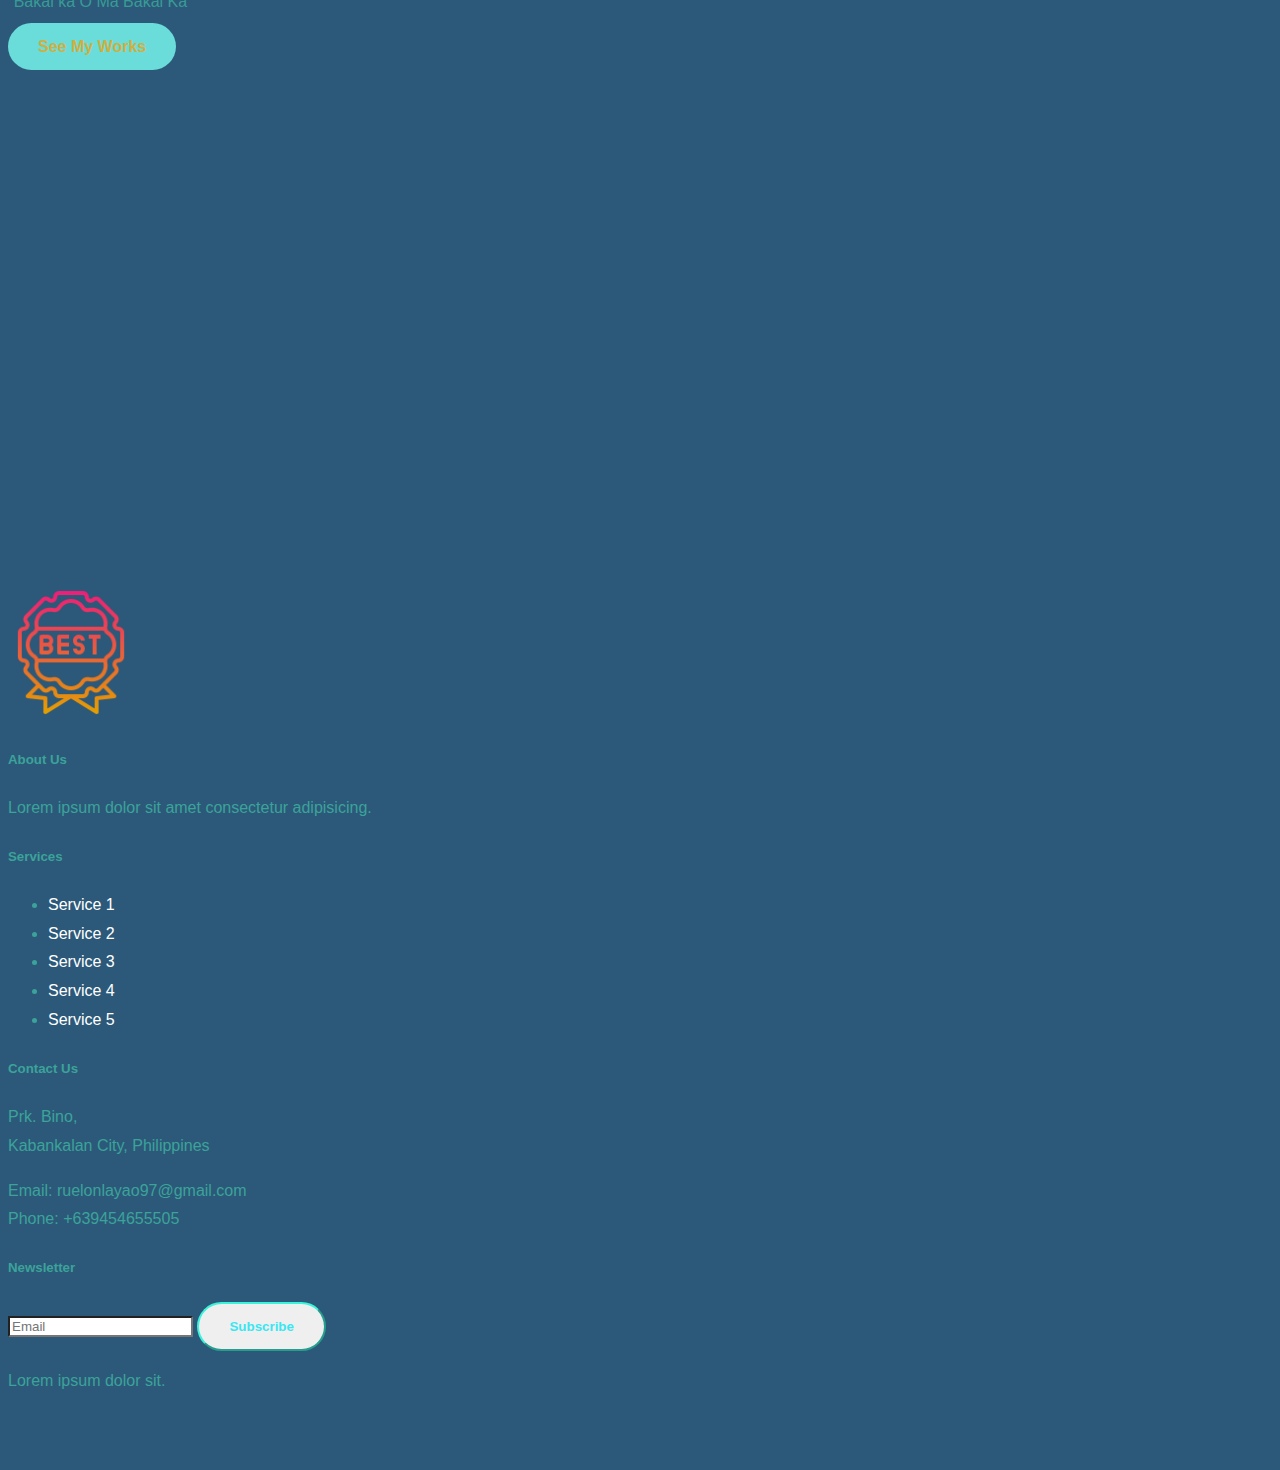
==== commit 2c62d639: "message" ====
--- a/index.html
+++ b/index.html
@@ -16,7 +16,8 @@
 <body>
     <nav class="navbar navbar-expand-lg bg-light">
         <div class="container">
-            <a class="navbar-brand text-light" href="#">Vape Shop</a>
+            <a class="navbar-brand text-light" href="#"><img src="./Assets/images/best-seller_10680595.png"
+                    class="sakagagu" alt="Logo"></a>
             <button class="navbar-toggler" type="button" data-bs-toggle="collapse"
                 data-bs-target="#navbarSupportedContent" aria-controls="navbarSupportedContent" aria-expanded="false"
                 aria-label="Toggle navigation">
@@ -25,7 +26,7 @@
             <div class="collapse navbar-collapse" id="navbarSupportedContent">
                 <ul class="navbar-nav ms-auto">
                     <li class="nav-item">
-                        <a class="nav-link active text-light" aria-current="page" href="#">Home</a>
+                        <a class="nav-link active text-white" aria-current="page" href="#">Home</a>
                     </li>
                     <li class="nav-item">
                         <a class="nav-link" href="#">About</a>
@@ -68,23 +69,28 @@
                 </div>
                 <div class="col-lg-6">
                     <h2 class="display-2 text-white fw-bold">About</h2>
-                    <p class="text-white">Hey there, and welcome to Blossom & Thread!</p>
-                    <p class="text-white">We're so glad you found your way to our cozy corner of the internet. Here at
-                        Blossom & Thread, we're all about infusing a little handmade magic into your life. Our shop,
-                        nestled snugly in the heart of Brgy, Tampalon, is a place where yarn transforms into whimsical
-                        blooms and where every stitch tells a story.</p>
-                    <p class="text-white">Blossom & Thread isn't just a shop; it's a labor of love crafted by Maria.
-                        She's the heart and soul behind our little haven, pouring her passion for crochet and
-                        flowers into each and every creation. Our team of talented artisans follows suit, infusing their
-                        own unique flair and expertise into every piece they create.</p>
-                    <p class="text-white">When you shop with us, you're not just purchasing a product; you're investing
-                        in something truly special. Each crochet flower is lovingly made, using only the finest yarn and
-                        plenty of tender care. Whether you're treating yourself or surprising a loved one, our handmade
-                        blooms are sure to bring smiles and warmth wherever they go.</p>
-                    <p class="text-white">But Blossom & Thread isn't just about what we make; it's about the connections
-                        we forge along the way. We're a community of dreamers, makers, and flower enthusiasts, united by
-                        our love for all things handmade. Whether you're joining us for one of our cozy workshops or
-                        connecting with us online, we're thrilled to have you be a part of our blooming family.</p>
+                    <p class="text-white">Hey there, and welcome Tansiong Vape!</p>
+                    <p class="text-white">“Vaping has been a lifesaver for me. It’s allowed me to quit smoking and feel
+                        better than I have in years.”
+                        – Lady Gaga “I think vaping is a great alternative to smoking.
+                        It’s helped me quit and I feel much healthier.” – Johnny Depp</p>
+                    <p class="text-white">“Good smell, good flavors, you don’t feel miserable after you smoke a vape. I
+                        like cloud chasing, I like to do tricks.
+                        It’s a good habit for me.” – Ahmed Ahmed, owner of Vape N Cloud
+
+                        Once you make the switch to vaping, you’ll find the taste of cigarettes less satisfying than you
+                        did before. And you’ll feel wrong about smoking them again.
+                        Another thing that’s good with vaping is the countless tricks you can do with the clouds, making
+                        quitting easier and enjoyable for those trying to stop smoking. </p>
+                    <p class="text-white">Live Your Best #VapeLife with RELX
+                        E-cigarettes or vapes are significant developments in the smoking industry and public health.
+                        The fact that they are less harmful than regular cigarettes and can help people quit smoking,
+                        prolonging millions of lives as a result.
+
+                        If you’re planning to get started with vaping or need to stock up on your vaping needs, head
+                        over to RELX Club. Shop now for your vape device or pods in one place.</p>
+                    <p class="text-white"> E-cig cartridges produce much less trash than traditional tobacco cigarettes,
+                        making them a lot more environmentally friendly than alternative forms of smoking.</p>
                     <p class="text-white">So, take a look around, soak in the colors and textures, and let your
                         imagination run wild. We're here to inspire you, to uplift you, and to spread a little joy, one
                         stitch at a time.</p>
@@ -104,36 +110,42 @@
             <div class="row">
                 <div class="col-lg-4 d-flex align-items-center justify-content-center">
                     <div class="card py-3 px-2" style="width: 22rem;">
-                        <img src="./Assets/images/best-seller_10680595.png" class="card-img-top icon-box-img mx-auto" alt="...">
+                        <img src="./Assets/images/best-seller_10680595.png" class="card-img-top icon-box-img mx-auto"
+                            alt="...">
                         <div class="card-body text-center">
                             <h5 class="card-title fw-bold">Custom Crochet Orders</h5>
-                            <p class="card-text">Lorem ipsum dolor sit amet consectetur adipisicing elit. Sed voluptas molestiae in, exercitationem rem ratione sit.
+                            <p class="card-text">Lorem ipsum dolor sit amet consectetur adipisicing elit. Sed voluptas
+                                molestiae in, exercitationem rem ratione sit.
                             </p>
                             <a href="#" class="btn btn-outline-brand">Go somewhere</a>
                         </div>
                     </div>
-                </div> 
+                </div>
                 <div class="col-lg-4 d-flex align-items-center justify-content-center">
                     <div class="card py-3 px-2" style="width: 22rem;">
-                        <img src="./Assets/images/best-seller_10680595.png" class="card-img-top icon-box-img mx-auto" alt="...">
+                        <img src="./Assets/images/best-seller_10680595.png" class="card-img-top icon-box-img mx-auto"
+                            alt="...">
                         <div class="card-body text-center">
                             <h5 class="card-title fw-bold">Repair and Restoration</h5>
-                            <p class="card-text">Lorem ipsum dolor sit amet consectetur adipisicing elit. Sed voluptas molestiae in, exercitationem rem ratione sit.</p>
+                            <p class="card-text">Lorem ipsum dolor sit amet consectetur adipisicing elit. Sed voluptas
+                                molestiae in, exercitationem rem ratione sit.</p>
                             <a href="#" class="btn btn-outline-brand">Go somewhere</a>
                         </div>
                     </div>
                 </div>
-                        <div class="col-lg-4 d-flex align-items-center justify-content-center">
-                            <div class="card py-3 px-2" style="width: 22rem;">
-                                <img src="./Assets/images/best-seller_10680595.png" class="card-img-top icon-box-img mx-auto" alt="...">
-                                <div class="card-body text-center">
-                                    <h5 class="card-title fw-bold">Crochet Supplies</h5>
-                                    <p class="card-text">Lorem ipsum dolor sit amet consectetur adipisicing elit. Sed voluptas molestiae in, exercitationem rem ratione sit.</p>
-                                    <a href="#" class="btn btn-outline-brand">Go somewhere</a>
-                                </div>
-                            </div>
-                        </div>
-                            
+                <div class="col-lg-4 d-flex align-items-center justify-content-center">
+                    <div class="card py-3 px-2" style="width: 22rem;">
+                        <img src="./Assets/images/best-seller_10680595.png" class="card-img-top icon-box-img mx-auto"
+                            alt="...">
+                        <div class="card-body text-center">
+                            <h5 class="card-title fw-bold">Crochet Supplies</h5>
+                            <p class="card-text">Lorem ipsum dolor sit amet consectetur adipisicing elit. Sed voluptas
+                                molestiae in, exercitationem rem ratione sit.</p>
+                            <a href="#" class="btn btn-outline-brand">Go somewhere</a>
+                        </div>
+                    </div>
+                </div>
+
             </div>
         </div>
     </section>
@@ -175,7 +187,9 @@
                                 <p><a href="">dreymanuakyutie@gmail.com</a></p>
                             </div>
                         </div>
-                        <p class="text-white">Lorem ipsum dolor sit amet consectetur, adipisicing elit. Molestiae tempore labore, repellendus maxime temporibus eos amet voluptatibus culpa excepturi quae et, debitis enim asperiores quidem sint deleniti esse, quibusdam cumque?</p>
+                        <p class="text-white">Lorem ipsum dolor sit amet consectetur, adipisicing elit. Molestiae
+                            tempore labore, repellendus maxime temporibus eos amet voluptatibus culpa excepturi quae et,
+                            debitis enim asperiores quidem sint deleniti esse, quibusdam cumque?</p>
                     </div>
                 </div>
                 <div class="col">
@@ -187,7 +201,9 @@
                                 <p><a href="">ludzhitz@gmail.com</a></p>
                             </div>
                         </div>
-                        <p class="text-white">Lorem, ipsum dolor sit amet consectetur adipisicing elit. Veritatis facere ducimus nam accusantium quod atque eaque praesentium, aspernatur, inventore tempore error! Commodi placeat aperiam architecto culpa sit animi, sunt dolorum.</p>
+                        <p class="text-white">Lorem, ipsum dolor sit amet consectetur adipisicing elit. Veritatis facere
+                            ducimus nam accusantium quod atque eaque praesentium, aspernatur, inventore tempore error!
+                            Commodi placeat aperiam architecto culpa sit animi, sunt dolorum.</p>
                     </div>
                 </div>
                 <div class="col">
@@ -337,7 +353,7 @@
             <div class="row al">
                 <div class="col-md-3 col-sm-6 text-lg-start text-center">
                     <a class="navbar-brand" href="#">
-                        <img src="./Assets/images/best-seller_10680595.png" alt="Logo" height="60px">
+                        <img src="./Assets/images/best-seller_10680595.png" alt="Logo">
                     </a>
                     <h5 class="mt-4">About Us</h5>
                     <p>Lorem ipsum dolor sit amet consectetur adipisicing.</p>
--- a/Assets/css/style.css
+++ b/Assets/css/style.css
@@ -1,8 +1,8 @@
 :root {
-    --bg1: #FC766AFF;
-    --bg2: #000000;
-    --body: rgb(95, 86, 86);
-    --black: #181618;
+    --bg1: rgb(44, 89, 121);
+    --bg2: #3ba39a;
+    --body: rgb(230, 141, 141);
+    --black: #71ebe5;
     --white: rgb(255, 255, 255);
     --p: rgb(255, 179, 0);
 
@@ -32,7 +32,7 @@
 }
 
 .navbar .nav-link {
-    color:#FFFFFF;
+    color:#bb5e5e;
 }
 
 .navbar #navbarNav .nav-link.active {
@@ -44,7 +44,7 @@
 }
 
 .navbar-brand img {
-    width: 50%;
+    width: 10%;
 }
 
 .btn{
@@ -56,7 +56,7 @@
 
 .btn-brand {
     background-color: var(--black);
-    color: #fdf7f7;
+    color: #e0ba3d;
 }
 
 .btn-brand:hover {
@@ -142,7 +142,7 @@
 
 #reviews a {
     text-decoration: none;
-    color: var(--p);
+    color: var(pink);
 }
 
 .faq-section {
@@ -225,6 +225,14 @@
 }
 
 .btn-outline-light {
-    border-color: #F2B03B !important;
-    color:#F2B03B
-}+    border-color: #3bf2da !important;
+    color:#3be6f2
+}
+@media screen and (max-width:767px){
+    section{
+        padding: 60px 20px;
+    }
+    .card{
+        margin-bottom:20px;
+    }
+}
